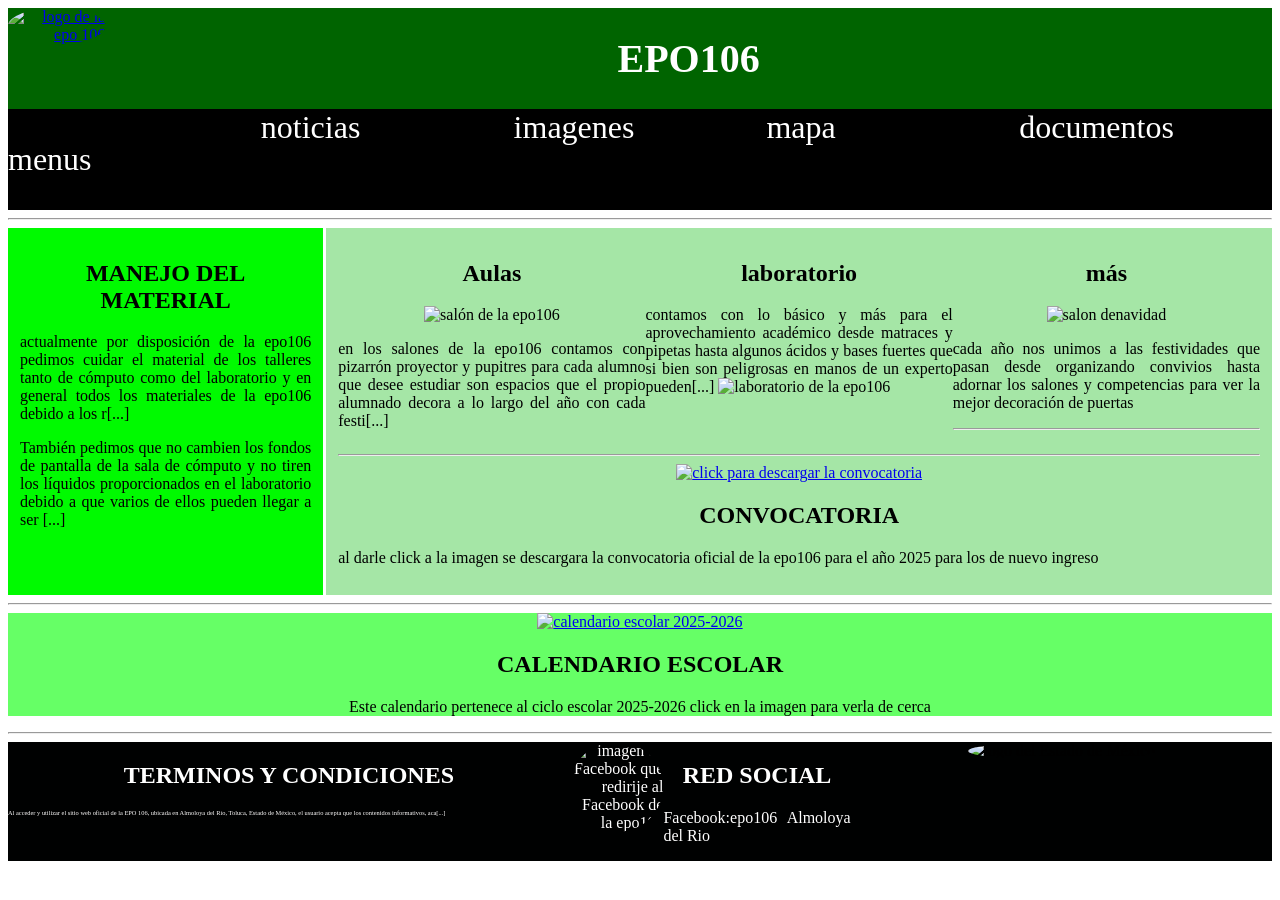
==== index.html @ 6344469b "Update stylesheet and image paths in index.html" ====
<!DOCTYPE html>
<html lang="es">
<head>
    <link rel="stylesheet" href="/css.css">
    <meta charset="UTF-8">
    <meta name="description" content="proyecto final de páginas web">
    <meta name="KeyWord" content="página web,epo106, educacion,proyecto,html">
    <meta http-equiv="cache-control" content="no-cache">
    <title>EPO106</title>    
</head>
<body>
    <header class="web">
        <a href="index.html">
        <img src="epo.jpeg" alt="logo de la epo 106" width="80px" height="80px" class="logoredondo">
        </a>
        <h1 class="bb"> EPO106</h1>
            </header>
    <nav class="nav">
        <p class="up">menus</p>
        <a href="noticias.html" class="enl">noticias</a>
        <a href="imagenes.html" class="enl">imagenes</a>
        <a href="mapa.html" class="enl">mapa</a>
        <a href="documentos.html" class="enl">documentos</a>
    </nav>
    <hr>
    <div class="fx">
        <aside class="nt">
            <h2>MANEJO DEL MATERIAL</h2>
            <p>actualmente por disposición de la epo106 pedimos cuidar el material de los talleres tanto de cómputo como del laboratorio y en general todos los materiales de la epo106 debido a los r[...]
            <p>También pedimos que no cambien los fondos de pantalla de la sala de cómputo y no tiren los líquidos proporcionados en el laboratorio debido a que varios de ellos pueden llegar a ser [...]
        </aside>
        <main class="cen nt">
            <div class="gx">
                <div>
            <h2>Aulas</h2>
            <img src="imagenes/salon.jpg" alt="salón de la epo106" width="160px" height="160px">
            <p>en los salones de la epo106 contamos con pizarrón proyector y pupitres para cada alumno que desee estudiar son espacios que el propio alumnado decora a lo largo del año con cada festi[...]
            </div>
            <div>
            <h2>laboratorio</h2>
            <p>contamos con lo básico y más para el aprovechamiento académico desde matraces y pipetas hasta algunos ácidos y bases fuertes que si bien son peligrosas en manos de un experto pueden[...]
            <img src="imagenes/laboratorio.jpg" alt="laboratorio de la epo106" width="160px" height="160px">
            </div>
            <div>
            <h2>más</h2>
            <img src="imagenes/nav.jpg" alt="salon denavidad" width="160px" height="160px">
            <p>cada año nos unimos a las festividades que pasan desde organizando convivios hasta adornar los salones y competencias para ver la mejor decoración de puertas</p>        
            <hr>
            </div>
            </div>
                <hr>
                <a href="https://edomex.gob.mx/sites/edomex.gob.mx/files/files/Convocatoria Ingreso MS 2025.pdf">
                <img src="imagenes/pdf.png" alt="click para descargar la convocatoria" width="80px" height="100px" class="cen">
                </a>
                <h2>CONVOCATORIA</h2>
                <P>al darle click a la imagen se descargara la convocatoria oficial de la epo106 para el año 2025 para los de nuevo ingreso</P>
                </div>
                <hr>
                <div class="cen xd">
                <a href="imagenes/calendario.jpg">
                <img src="imagenes/calendario.jpg" alt="calendario escolar 2025-2026" width="400px" height="200px">
                </a>
                <h2>CALENDARIO ESCOLAR</h2>
                <p class="cen">Este calendario pertenece al ciclo escolar 2025-2026 click en la imagen para verla de cerca</p>
                </div>
        </main>
    </div>
    <hr>
    <footer>
        <div class="hx">
            <div class="enl">
            <h2>TERMINOS Y CONDICIONES</h2>
            <P class="letrach">Al acceder y utilizar el sitio web oficial de la EPO 106, ubicada en Almoloya del Río, Toluca, Estado de México, el usuario acepta que los contenidos informativos, aca[...]
        </div>
        <div class="enl jx">
            <div>
                <img src="imagenes/Facebook.jpeg" alt="imagen de Facebook que redirije al Facebook de la epo106" width="80px" height="80px" class="logoredondo">
                </div>
                <div>
                    <h2>RED SOCIAL</h2>
                <p>Facebook:epo106 Almoloya del Rio</p>
                </div>
        </div>
        <div>
    <img src="imagenes/EDO.jpeg" alt="logo del Estado de México" width="40px" height="140px" class="repartir1 logoredondo">
    </div>
    </div>
    </footer>
  </body>
</html>
---- css.css ----
h1{
    color:rgb(0,0,0);
    text-align:center;
    font-size:2.5em;
}
p{
    text-align:justify;
    gap:10px;
}
.xd{
    background-color:rgba(0,255,0,60%);
}
header{
  background-color:rgba(0,100,0,1);
  display:flex;
  flex-direction:row;
}
.nav{
    background-color:rgb(0,0,0);
    display:grid;
    grid-template-columns:repeat(5, 1fr);
    color:rgb(255,255,255);
    font-size:2em;
}
main{
    flex:4;
    background-color:rgb(165,230,166);
}
aside{
    background-color:rgba(0,250,0,1);
}
.logoredondo{
    border-radius:50%;
    text-align: right;
}
footer{
    text-align:center;
    background-color:rgba(0,1,1,1);
}
.cen{
    text-align:center;
}
.menus{
    grap:20px;
    text-align:justify;
}
.resaltar{
    color:rgb(255,0,0);
}
h2{
    text-align:center;
}
.recol{
    color:rgba(255,255,255,1);
}
.letrach{
    font-size:0.4em;
    text-align:justify;
}
.enl{
    text-decoration:none;  
    color:rgb(255,255,255);
}
.fx{
    display:grid;
    grid-template-columns:1fr 3fr;
    gap:3px;zmcw
}
.gx{
    display:grid;
    grid-template-columns:repeat(3, 1fr);
}
.nt{
    padding:12px;
}
.hx{
    display:grid;
    grid-template-columns:4fr 2fr 3fr;
}
.jx{
    display:grid;
    grid-template-columns:1fr 2fr;
}
.kx{
    display:grid;
    grid-template-columns:5fr 1fr;
}
.lx{
    display:grid;
    grid-template-columns:1fr 5fr;
}
.ñx{
    display:grid;
    padding:5px;
    grid-template-columns:2fr 2fr 1fr;
}
.bord{
    padding:5px;
}
.bb{
    text-align:Center;
    color:rgb(255,255,255);
}
.imgpn{
    display: grid;
    grid-template-columns:repeat(2, 1fr);
}
.web{
    display:grid;
    grid-template-columns: 1fr 12fr;
}
.up{
    vertical-align:top;
}
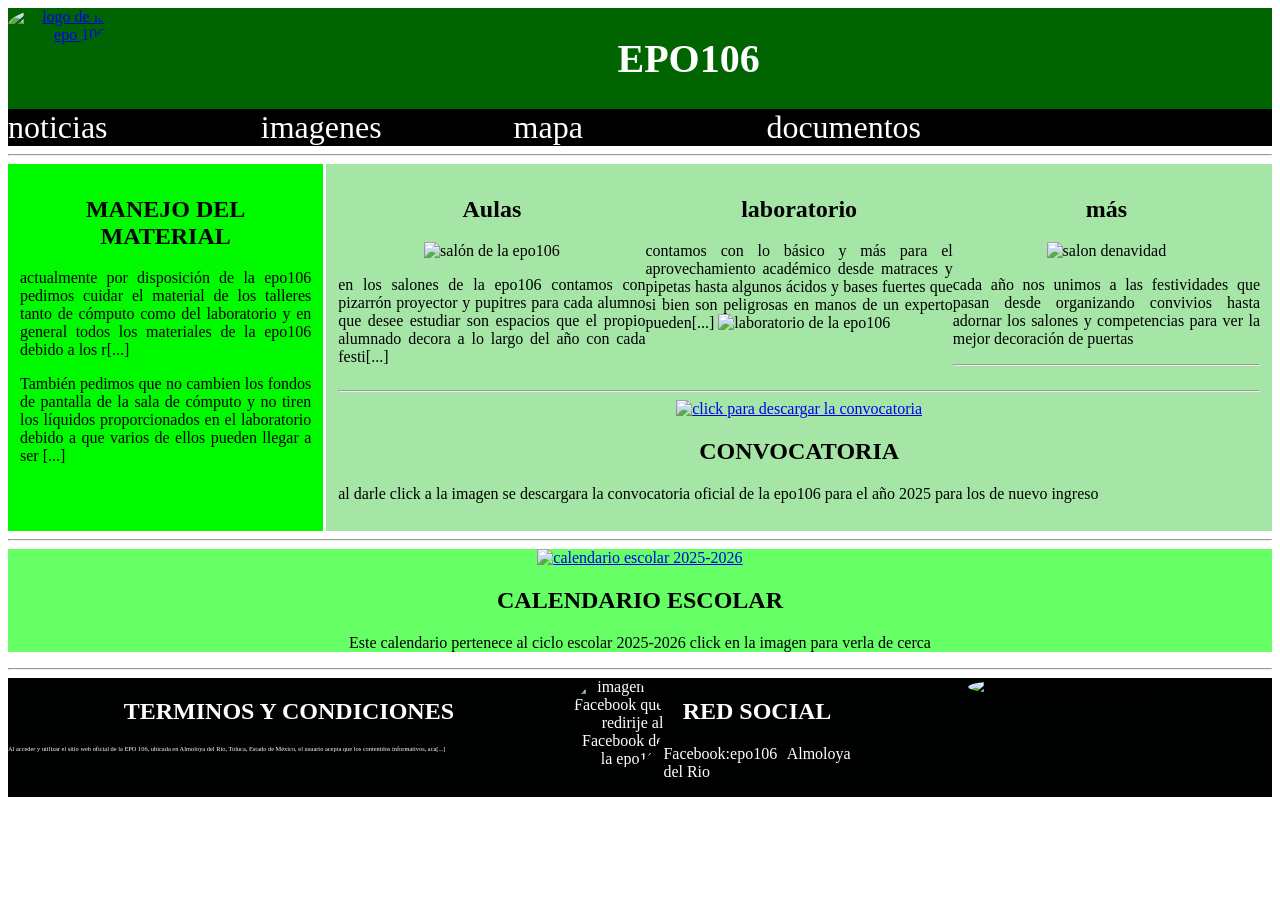
==== commit d0ebf916: "Update image paths in index.html" ====
--- a/index.html
+++ b/index.html
@@ -16,7 +16,6 @@
         <h1 class="bb"> EPO106</h1>
             </header>
     <nav class="nav">
-        <p class="up">menus</p>
         <a href="noticias.html" class="enl">noticias</a>
         <a href="imagenes.html" class="enl">imagenes</a>
         <a href="mapa.html" class="enl">mapa</a>
@@ -33,32 +32,32 @@
             <div class="gx">
                 <div>
             <h2>Aulas</h2>
-            <img src="imagenes/salon.jpg" alt="salón de la epo106" width="160px" height="160px">
+            <img src="salon.jpg" alt="salón de la epo106" width="160px" height="160px">
             <p>en los salones de la epo106 contamos con pizarrón proyector y pupitres para cada alumno que desee estudiar son espacios que el propio alumnado decora a lo largo del año con cada festi[...]
             </div>
             <div>
             <h2>laboratorio</h2>
             <p>contamos con lo básico y más para el aprovechamiento académico desde matraces y pipetas hasta algunos ácidos y bases fuertes que si bien son peligrosas en manos de un experto pueden[...]
-            <img src="imagenes/laboratorio.jpg" alt="laboratorio de la epo106" width="160px" height="160px">
+            <img src="laboratorio.jpg" alt="laboratorio de la epo106" width="160px" height="160px">
             </div>
             <div>
             <h2>más</h2>
-            <img src="imagenes/nav.jpg" alt="salon denavidad" width="160px" height="160px">
+            <img src="nav.jpg" alt="salon denavidad" width="160px" height="160px">
             <p>cada año nos unimos a las festividades que pasan desde organizando convivios hasta adornar los salones y competencias para ver la mejor decoración de puertas</p>        
             <hr>
             </div>
             </div>
                 <hr>
                 <a href="https://edomex.gob.mx/sites/edomex.gob.mx/files/files/Convocatoria Ingreso MS 2025.pdf">
-                <img src="imagenes/pdf.png" alt="click para descargar la convocatoria" width="80px" height="100px" class="cen">
+                <img src="pdf.png" alt="click para descargar la convocatoria" width="80px" height="100px" class="cen">
                 </a>
                 <h2>CONVOCATORIA</h2>
                 <P>al darle click a la imagen se descargara la convocatoria oficial de la epo106 para el año 2025 para los de nuevo ingreso</P>
                 </div>
                 <hr>
                 <div class="cen xd">
-                <a href="imagenes/calendario.jpg">
-                <img src="imagenes/calendario.jpg" alt="calendario escolar 2025-2026" width="400px" height="200px">
+                <a href="calendario.jpg">
+                <img src="calendario.jpg" alt="calendario escolar 2025-2026" width="400px" height="200px">
                 </a>
                 <h2>CALENDARIO ESCOLAR</h2>
                 <p class="cen">Este calendario pertenece al ciclo escolar 2025-2026 click en la imagen para verla de cerca</p>
@@ -74,7 +73,7 @@
         </div>
         <div class="enl jx">
             <div>
-                <img src="imagenes/Facebook.jpeg" alt="imagen de Facebook que redirije al Facebook de la epo106" width="80px" height="80px" class="logoredondo">
+                <img src="Facebook.jpeg" alt="imagen de Facebook que redirije al Facebook de la epo106" width="80px" height="80px" class="logoredondo">
                 </div>
                 <div>
                     <h2>RED SOCIAL</h2>
@@ -82,7 +81,7 @@
                 </div>
         </div>
         <div>
-    <img src="imagenes/EDO.jpeg" alt="logo del Estado de México" width="40px" height="140px" class="repartir1 logoredondo">
+    <img src="EDO.jpeg" alt="logo del Estado de México" width="40px" height="140px" class="repartir1 logoredondo">
     </div>
     </div>
     </footer>
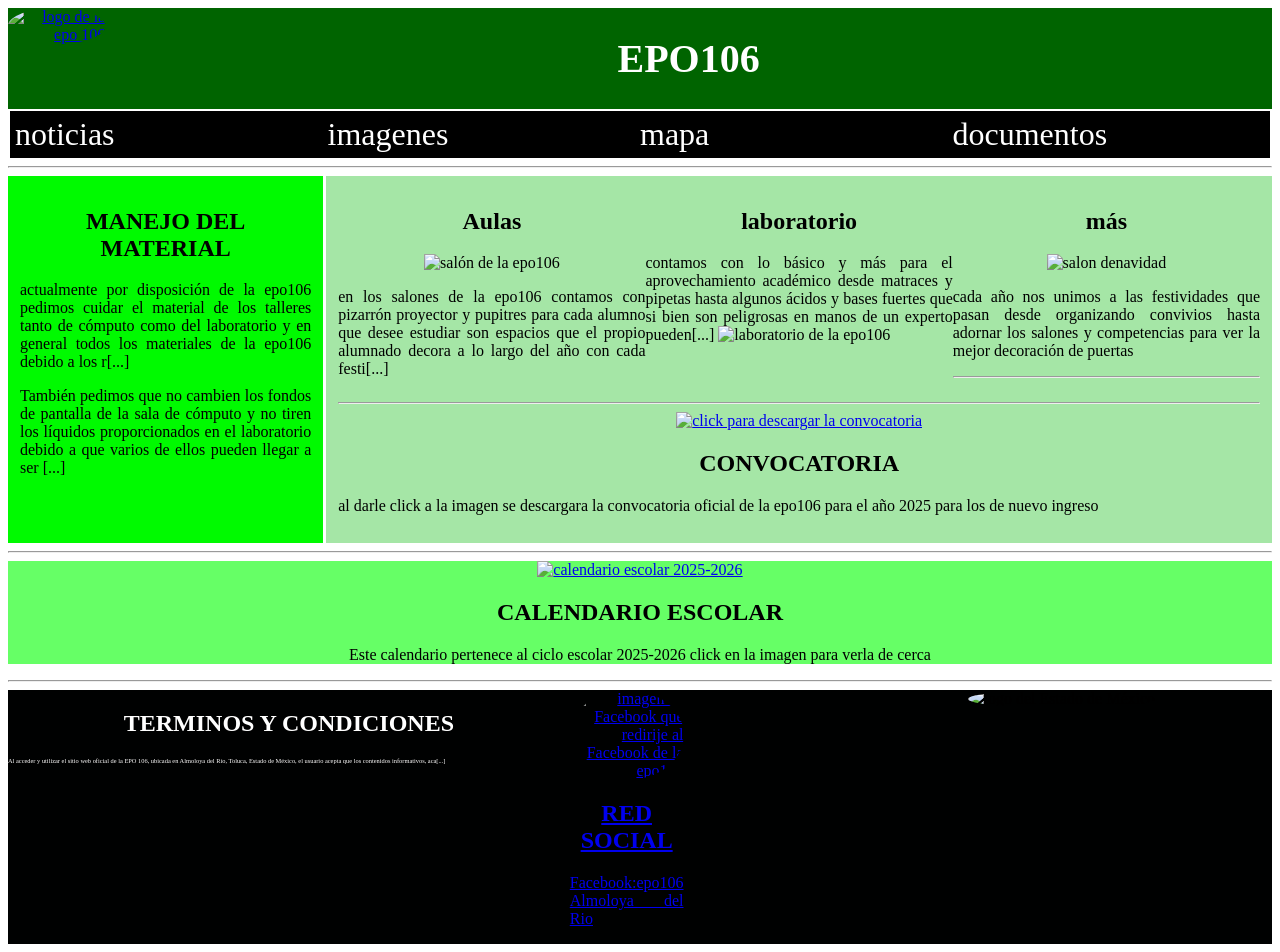
==== commit 7b9fe3ed: "Update index.html" ====
--- a/index.html
+++ b/index.html
@@ -73,11 +73,14 @@
         </div>
         <div class="enl jx">
             <div>
+                <a href="https://www.facebook.com/prepa106/">
                 <img src="Facebook.jpeg" alt="imagen de Facebook que redirije al Facebook de la epo106" width="80px" height="80px" class="logoredondo">
+                    
                 </div>
                 <div>
                     <h2>RED SOCIAL</h2>
                 <p>Facebook:epo106 Almoloya del Rio</p>
+                </a>
                 </div>
         </div>
         <div>
--- a/css.css
+++ b/css.css
@@ -18,12 +18,13 @@
 .nav{
     background-color:rgb(0,0,0);
     display:grid;
-    grid-template-columns:repeat(5, 1fr);
+    grid-template-columns:repeat(4, 1fr);
     color:rgb(255,255,255);
     font-size:2em;
+    margin:2px;
+    padding:5px;
 }
 main{
-    flex:4;
     background-color:rgb(165,230,166);
 }
 aside{
